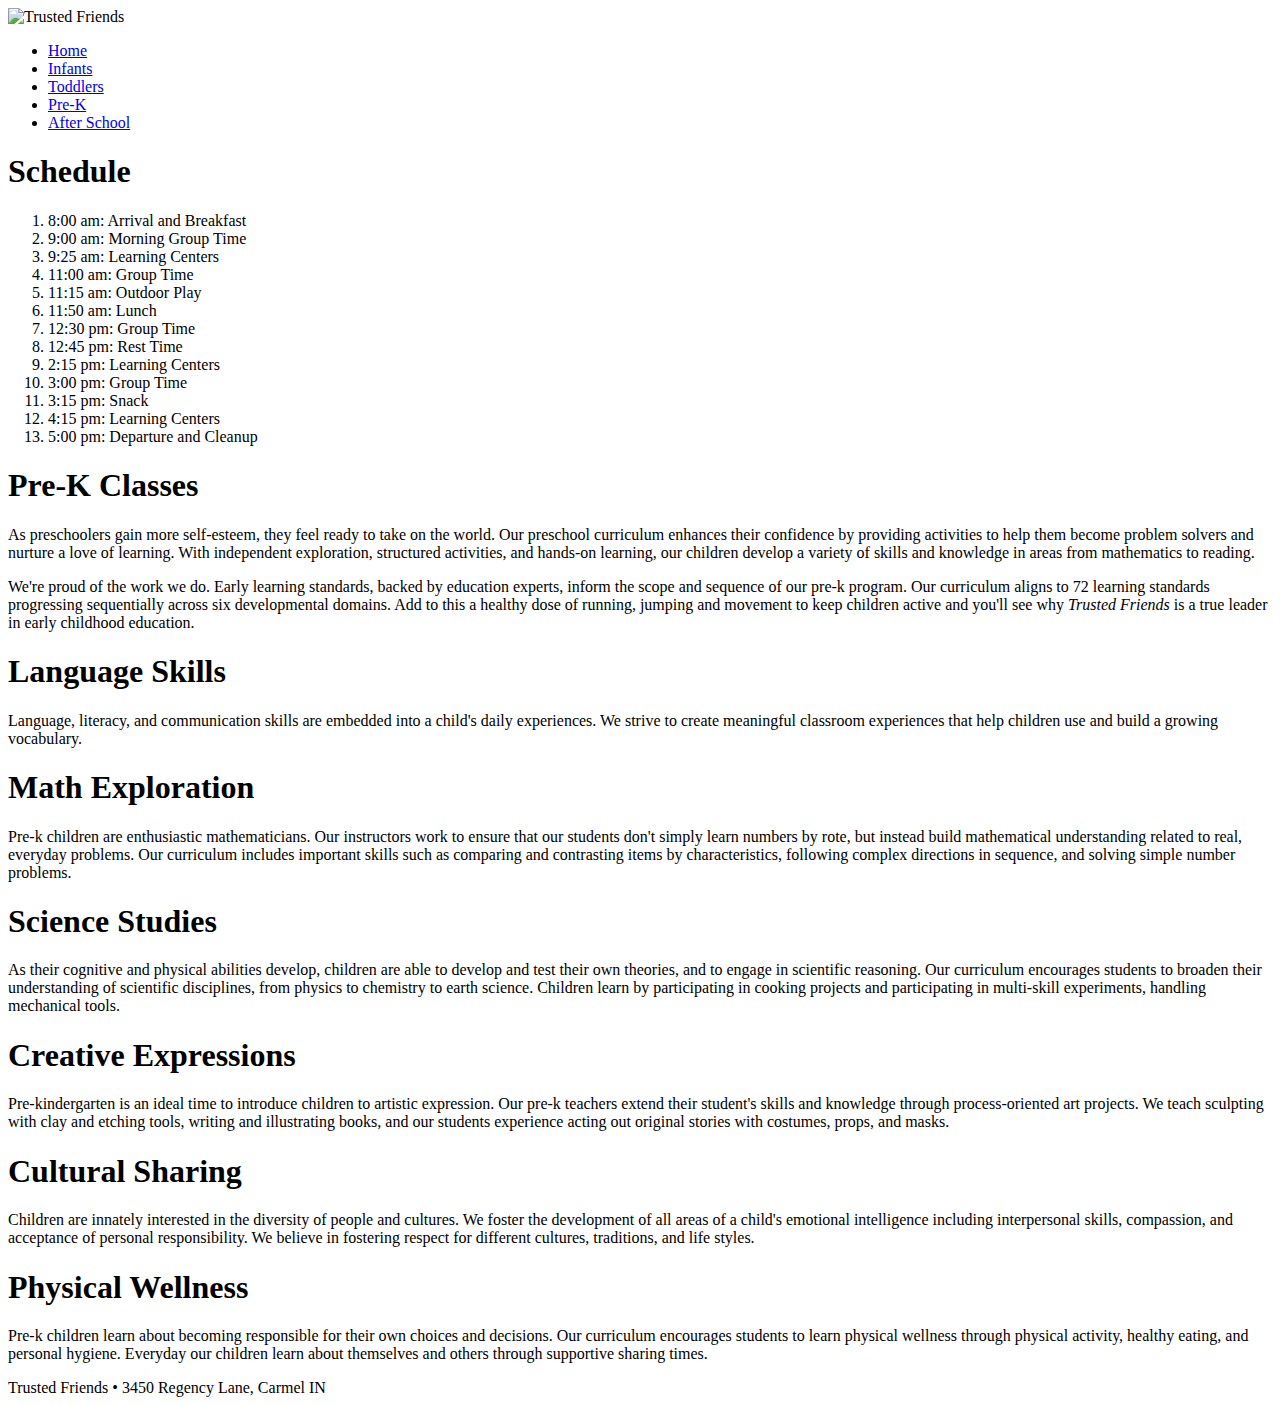
==== tf_prek.html @ 2a28d9e7 "Media Queries" ====
<!DOCTYPE html>
<html>
<head>
   <!--
   New Perspectives on HTML5 and CSS3, 7th Edition
   Tutorial 5
   Tutorial Case
   
   Pre-K Classes offered by Trusted Friends
   Author: 
   Date:   
   
   Filename: tf_prek.html
   -->
   
   <title>Pre-K Classes at Trusted Friends</title>
   <meta charset="utf-8" />
   <meta name="viewport" content="width=device-width, initial-scale=1" />  
</head>

<body>
   <header>
      <img src="tf_logo.png" alt="Trusted Friends" />
      
      <nav class="horizontal">
         <ul>
            <li><a href="tf_home.html">Home</a></li>
            <li><a href="#">Infants</a></li>
            <li><a href="#">Toddlers</a></li>
            <li><a href="#" id="currentPage">Pre-K</a></li>
            <li><a href="#">After School</a></li>
         </ul>
      </nav>
   </header>
   
   <aside>
      <h1>Schedule</h1>
      <ol>
         <li> 8:00 am: Arrival and Breakfast</li>
         <li> 9:00 am: Morning Group Time</li>
         <li> 9:25 am: Learning Centers</li>
         <li>11:00 am: Group Time</li>
         <li>11:15 am: Outdoor Play</li>
         <li>11:50 am: Lunch</li>
         <li>12:30 pm: Group Time</li>
         <li>12:45 pm: Rest Time</li>
         <li> 2:15 pm: Learning Centers</li>
         <li> 3:00 pm: Group Time</li>
         <li> 3:15 pm: Snack</li>
         <li> 4:15 pm: Learning Centers</li>
         <li> 5:00 pm: Departure and Cleanup</li>
      </ol>
   </aside>
   
   <section id="main">
      <article id="overview">
         <h1>Pre-K Classes</h1>
         <p>As preschoolers gain more self-esteem, they feel ready to take on the world. 
            Our preschool curriculum enhances their confidence by providing activities to 
            help them become problem solvers and nurture a love of learning. With independent 
            exploration, structured activities, and hands-on learning, our children develop 
            a variety of skills and knowledge in areas from mathematics to reading.</p>
         <p>We're proud of the work we do. Early learning standards, backed by education experts,
            inform the scope and sequence of our pre-k program. Our curriculum aligns to  
            72 learning standards progressing sequentially across six developmental domains. 
            Add to this a healthy dose of running, jumping and movement to keep children active 
            and you'll see why <em>Trusted Friends</em> is a true leader in early 
            childhood education.</p>
      </article>
      
      <section id="topics">
         <article>
            <h1>Language Skills</h1>
            <p>Language, literacy, and communication skills are embedded into a child's 
               daily experiences. We strive to create meaningful classroom experiences that 
               help children use and build a growing vocabulary.</p>
         </article>
         <article>
            <h1>Math Exploration</h1>
            <p>Pre-k children are enthusiastic mathematicians. Our instructors work to ensure that 
               our students don't simply learn numbers by rote, but instead build mathematical 
               understanding related to real, everyday problems. Our curriculum includes 
               important skills such as comparing and contrasting items by characteristics, 
               following complex directions in sequence, and solving simple number problems.</p>
         </article>
         <article>
            <h1>Science Studies</h1>
            <p>As their cognitive and physical abilities develop, children are able to develop and test 
               their own theories, and to engage in scientific reasoning. Our curriculum encourages students 
               to broaden their understanding of scientific disciplines, from physics to chemistry to 
               earth science. Children learn by participating in cooking projects and participating in 
               multi-skill experiments, handling mechanical tools.</p>
         </article>
         <article>
            <h1>Creative Expressions</h1>
            <p>Pre-kindergarten is an ideal time to introduce children to artistic expression. Our 
               pre-k teachers extend their student's skills and knowledge through process-oriented art 
               projects. We teach sculpting with clay and etching tools, writing and illustrating books, 
               and our students experience acting out original stories with costumes, props, and masks.</p>
         </article>
         <article>
            <h1>Cultural Sharing</h1>
            <p>Children are innately interested in the diversity of people and cultures. We 
               foster the development of all areas of a child's emotional intelligence including interpersonal 
               skills, compassion, and acceptance of personal responsibility. We believe in fostering 
               respect for different cultures, traditions, and life styles.</p>
         </article>
         <article>
            <h1>Physical Wellness</h1>
            <p>Pre-k children learn about becoming responsible for their own choices and decisions. 
               Our curriculum encourages students to learn physical wellness through physical activity, 
               healthy eating, and personal hygiene. Everyday our children learn about themselves and 
               others through supportive sharing times.</p>
         </article>
      </section>
      
   </section>
   
   <footer>
      Trusted Friends &#8226; 3450 Regency Lane, Carmel IN
   </footer>
</body>
</html>
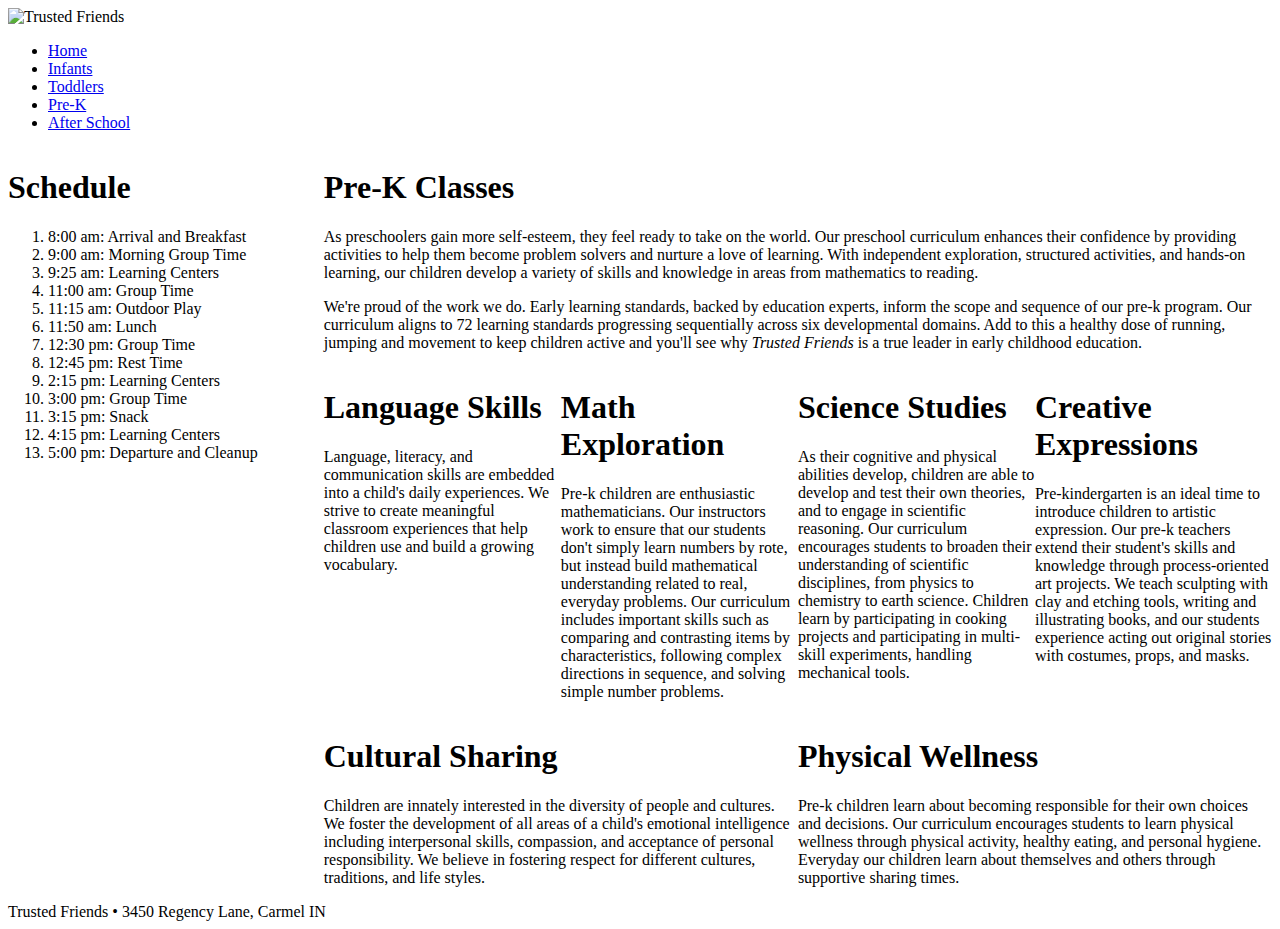
==== commit 41cd6149: "Added more Styles" ====
--- a/tf_prek.html
+++ b/tf_prek.html
@@ -15,7 +15,10 @@
    
    <title>Pre-K Classes at Trusted Friends</title>
    <meta charset="utf-8" />
-   <meta name="viewport" content="width=device-width, initial-scale=1" />  
+   <meta name="viewport" content="width=device-width, initial-scale=1" /> 
+   <link rel="stylesheet" href="tf_reset.css">
+   <link rel="stylesheet" href="tf_styles2.css">
+   <link rel="stylesheet" href="tf_flex.css"> 
 </head>
 
 <body>
--- a/tf_flex.css
+++ b/tf_flex.css
@@ -0,0 +1,78 @@
+@charset "utf-8";
+
+/*
+   New Perspectives on HTML5 and CSS3, 7th Edition
+   Tutorial 5
+   Tutorial Case
+   
+   Author:   
+   Date:     
+   
+   Filename: tf_flex.css
+   
+   This file contains the flex styles used in the Trusted Friends
+   Pre-K Classes page.
+
+*/
+
+
+/* ================
+   Base Flex Styles
+   ================
+*/
+body {
+    display: -webkit-flex;
+    display: flex;
+    -webkit-flex-flow: row wrap;
+    flex-flow: row wrap;
+}
+
+header, footer {
+    width: 100%;
+}
+
+aside {
+    -webkit-flex: 1 1 120px;
+    flex: 1 1 120px;
+}
+
+section#main {
+    -webkit-flex: 3 1 361px;
+    flex: 3 1 361px;
+}
+
+section#topics {
+    display: -webkit-flex;
+    display: flex;
+    -webkit-flex-flow: row wrap;
+    flex-flow: row wrap;
+}
+
+section#topics article {
+    -webkit-flex: 1 1 200px;
+    flex: 1 1 200px;
+}
+
+/* =========================
+   Mobile Styles: 0 to 480px 
+   =========================
+*/
+
+@media only screen and (max-width: 480px) {
+  
+
+ 
+}
+
+/* ============================================
+   Tablet and Desktop Styles: 481px and greater 
+   ============================================
+*/
+
+@media only screen and (min-width: 481px) {
+
+
+
+}
+
+
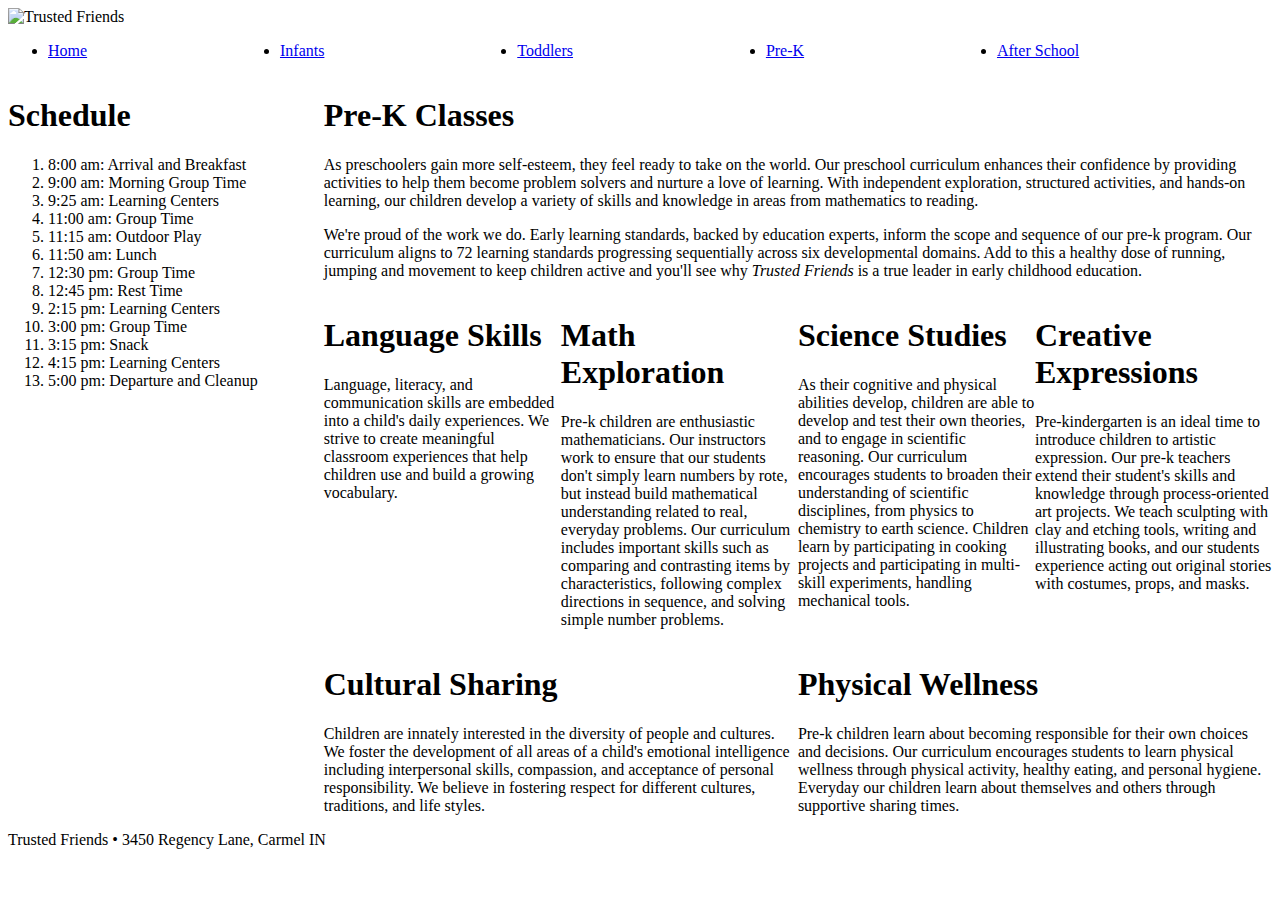
==== commit d08a1812: "Final Commit" ====
--- a/tf_prek.html
+++ b/tf_prek.html
@@ -19,6 +19,7 @@
    <link rel="stylesheet" href="tf_reset.css">
    <link rel="stylesheet" href="tf_styles2.css">
    <link rel="stylesheet" href="tf_flex.css"> 
+   <link rel="stylesheet" href="tf_navicon.css">
 </head>
 
 <body>
@@ -26,6 +27,8 @@
       <img src="tf_logo.png" alt="Trusted Friends" />
       
       <nav class="horizontal">
+            <a href="#" id="navicon"><img src="tf_navicon.png" alt="" /></a>
+            
          <ul>
             <li><a href="tf_home.html">Home</a></li>
             <li><a href="#">Infants</a></li>
--- a/tf_flex.css
+++ b/tf_flex.css
@@ -59,8 +59,15 @@
 */
 
 @media only screen and (max-width: 480px) {
-  
+    aside {
+        -webkit-order: 99;
+        order: 99;
+    }
 
+    footer {
+        -webkit-order: 100;
+        order: 100;
+    }
  
 }
 
@@ -70,7 +77,17 @@
 */
 
 @media only screen and (min-width: 481px) {
+    nav.horizontal ul {
+        display: -webkit-flex;
+        display: flex;
+        -webkit-flex-flow: row nowrap;
+        flex-flow: row nowrap;
+    }
 
+    nav.horizontal li {
+        -webkit-flex: 1 1 auto;
+        flex: 1 1 auto;
+    }
 
 
 }
--- a/tf_navicon.css
+++ b/tf_navicon.css
@@ -0,0 +1,46 @@
+@charset "utf-8";
+
+/*
+   New Perspectives on HTML5 and CSS3, 7th Edition
+   Tutorial 5
+   Tutorial Case
+   
+   Author:   
+   Date:     
+   
+   Filename: tf_navicon.css
+   
+   This file contains styles used to control 
+   a navicon menu.
+
+*/
+
+
+/* ===========
+   Base Styles
+   ===========
+*/
+a#navicon {
+    display: none;
+}
+
+
+/* ===============================
+   Mobile Devices: 0 to 480px 
+   ===============================
+*/
+
+@media only screen and (max-width: 480px) {
+    a#navicon {
+        display: block;
+    }
+
+   nav.horizontal ul {
+       display: none;
+   }
+
+   a#navicon:hover+ul, nav.horizontal ul:hover {
+       display: block;
+   }
+
+}
